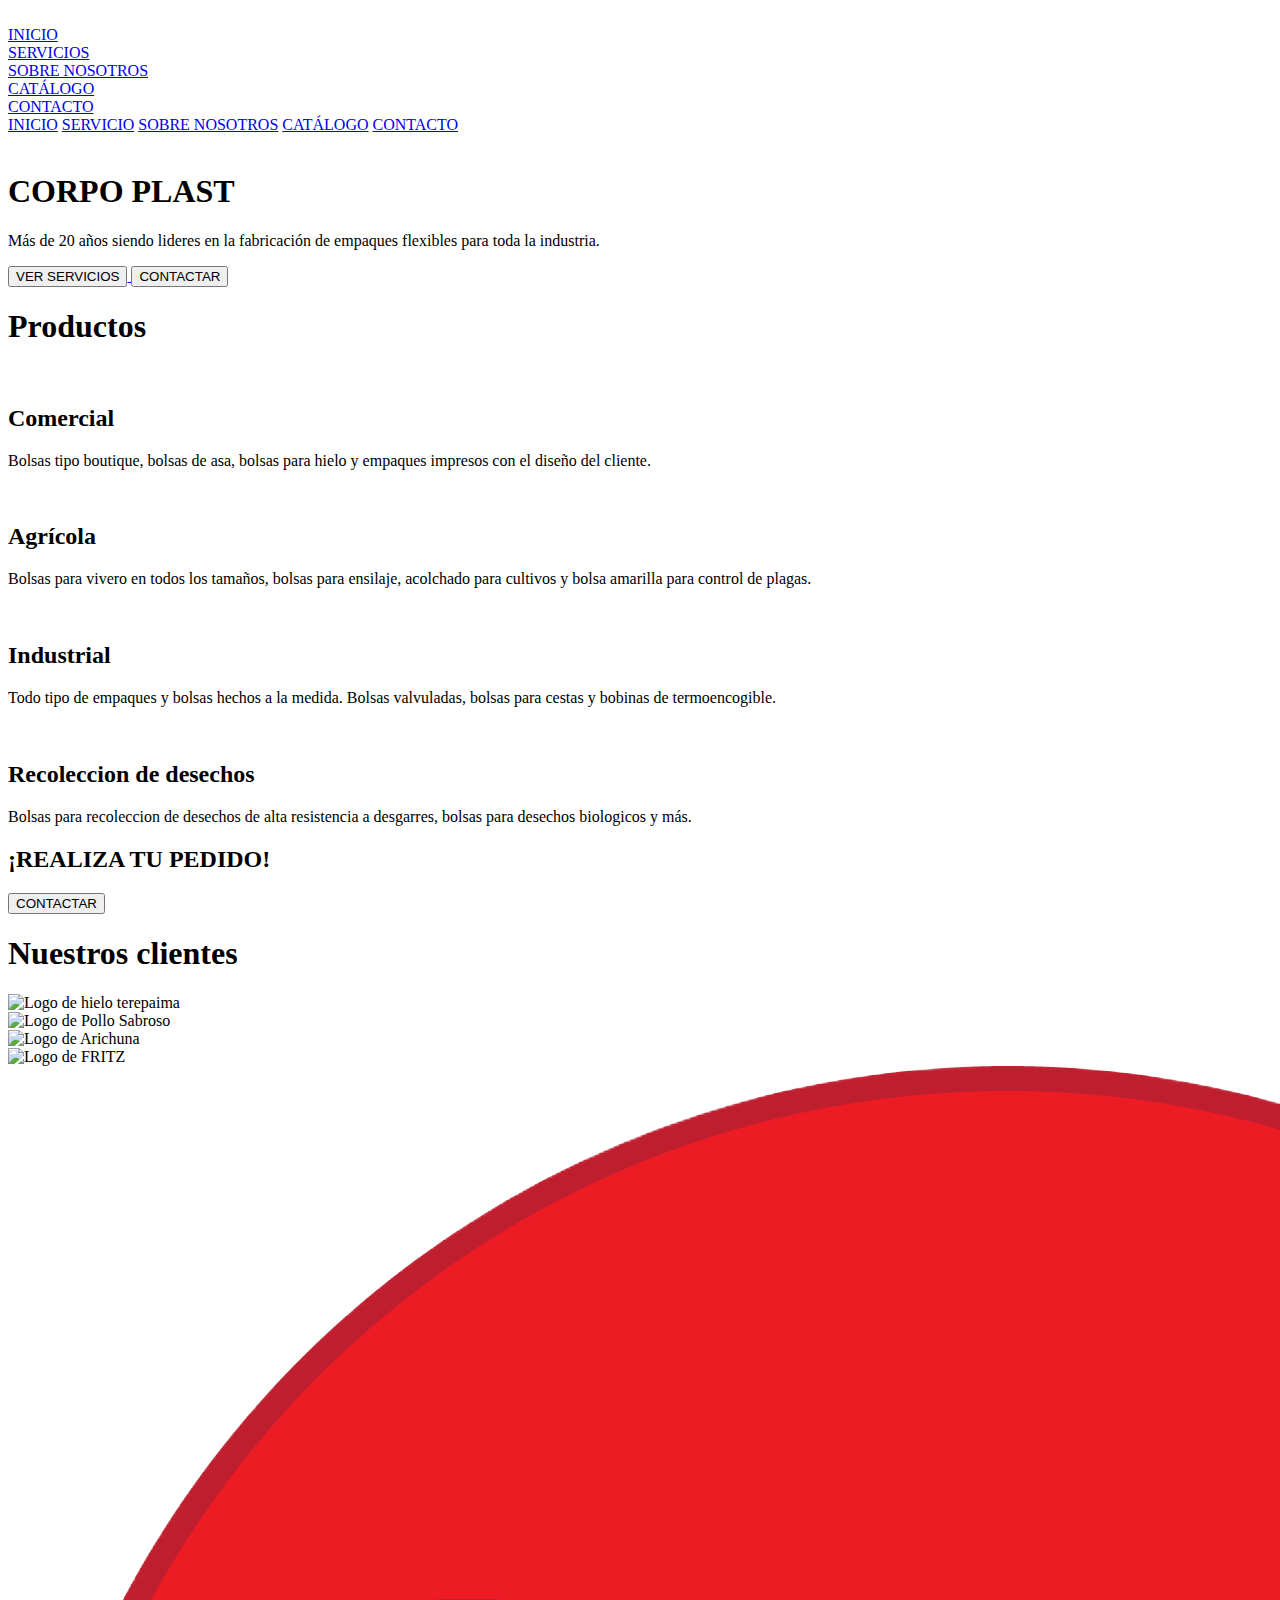
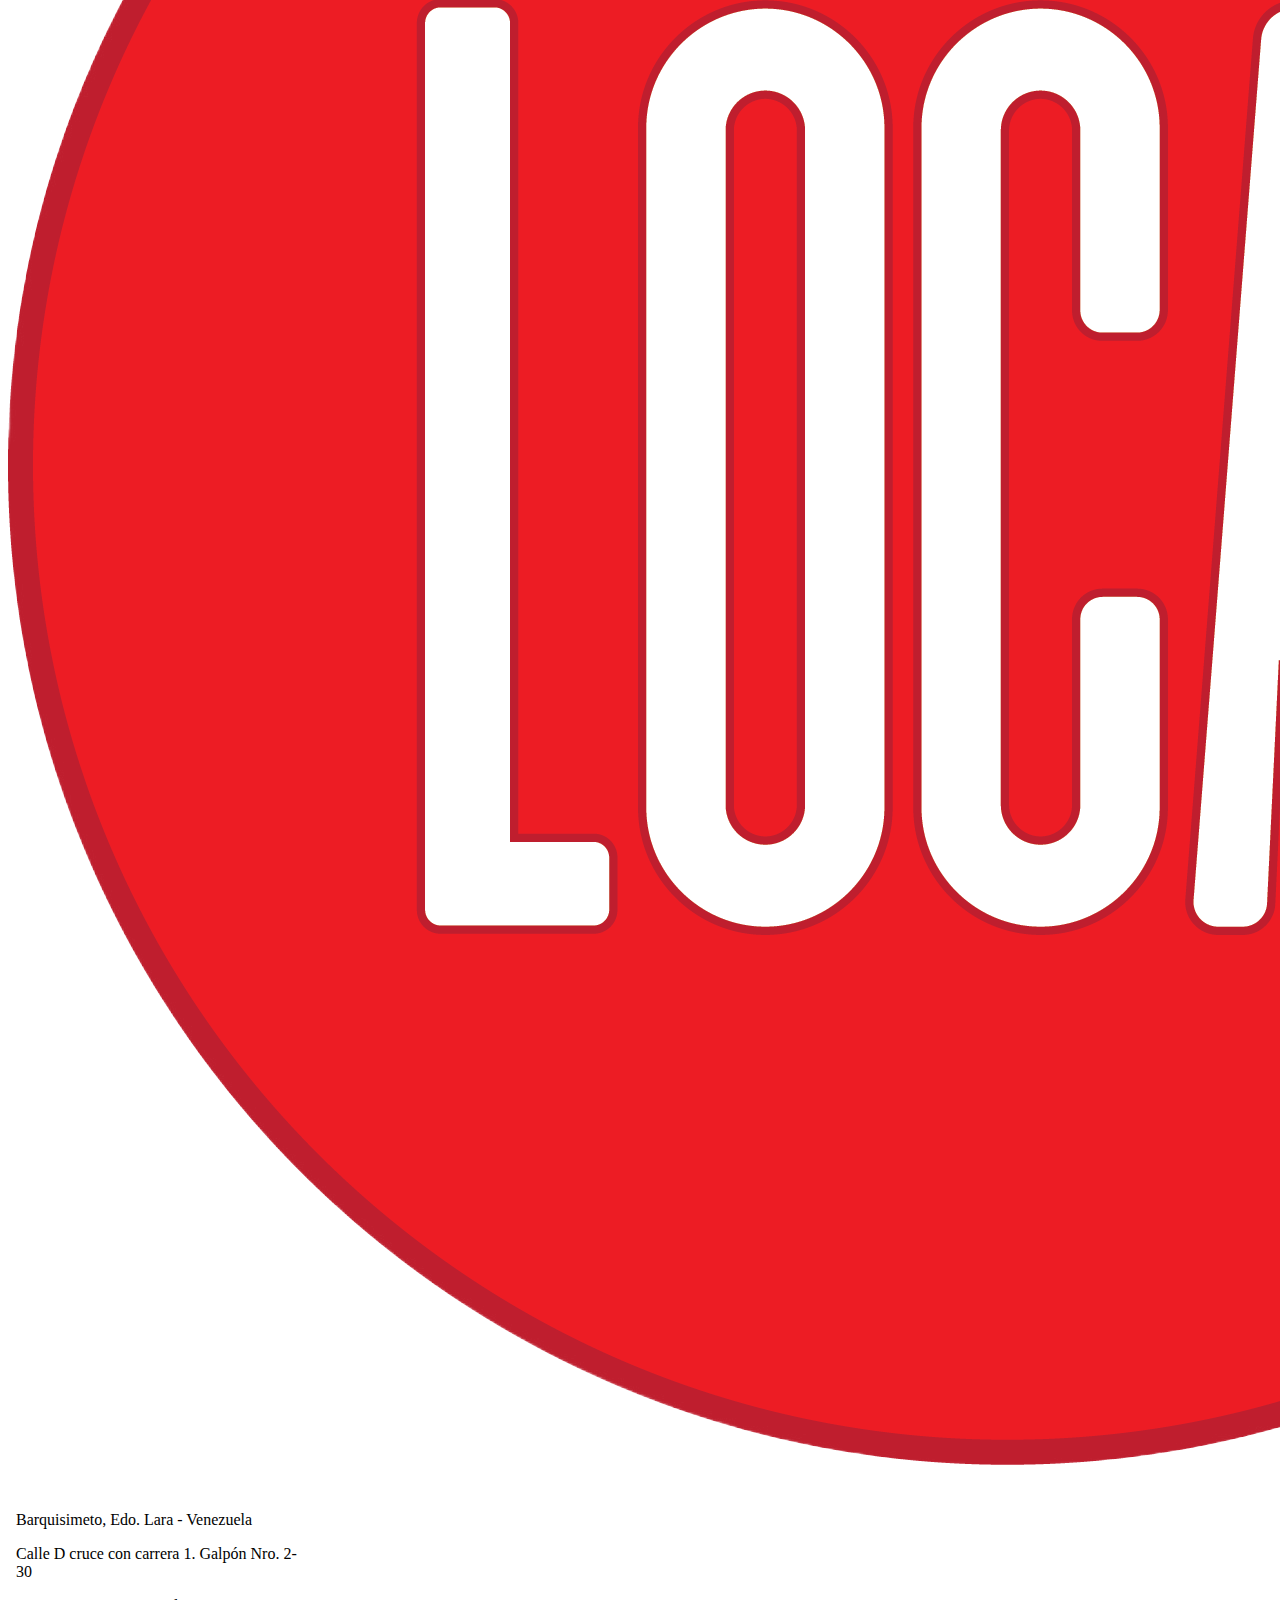
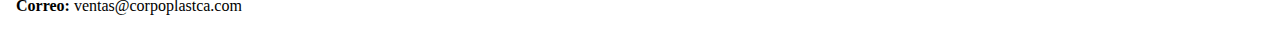
==== index.html @ 9b623a4d "algunos cambios en imagenes" ====
<!DOCTYPE html>
<html lang="es">
  <head>
    <meta charset="UTF-8" />
    <meta name="viewport" content="width=device-width, initial-scale=1.0" />
    <meta name="description" content="Produccion, comercialización y distribución de bolsas empaques flexibles, bolsas y bobinas plásticas para el sector de alimentos, industrial, comercial  y agrícola"> 
    <link rel="shortcut icon" href="./images/IsotipoCorpoPlast.png">
    <title>Corpo Plast, C.A.</title>
    <!-- ESTILOS CSS -->
    <link rel="stylesheet" href="./styles/gereralStyles.css">
    <link rel="stylesheet" href="./styles/index.css">
    <link rel="stylesheet" href="./styles/header.css">
    <!--  Scripts-->
    <script src="./scripts/main.js"></script>

    <!-- Google Fonts -->
    <link rel="preconnect" href="https://fonts.googleapis.com" />
    <link rel="preconnect" href="https://fonts.gstatic.com" crossorigin />
    <link
      href="https://fonts.googleapis.com/css2?family=Lato:ital,wght@0,100;0,300;0,400;0,700;0,900;1,100;1,300;1,400;1,700;1,900&display=swap"
      rel="stylesheet"
    />
   
    <!-- SCRIPTS Y ESTILOS DE LOS CARRUSELES -->
    <script src="https://cdn.jsdelivr.net/npm/swiffy-slider@1.6.0/dist/js/swiffy-slider.min.js" crossorigin="anonymous" defer></script>
    <link href="https://cdn.jsdelivr.net/npm/swiffy-slider@1.6.0/dist/css/swiffy-slider.min.css" rel="stylesheet" crossorigin="anonymous">

  </head>
  
  <body class="container">
    <div class="parallax" style="background-image: url(./images/bannercorpoplast.svg);">
    <main>
      <header class="container">
        <div>
          <img src="./images/IsotipoCorpoPlast.png" alt="" />
        </div>
        <nav class="container">
          <a href="./index.html"><div>INICIO</div></a>
          <a href="./info.html#servicios"><div>SERVICIOS</div></a>
          <a href="./info.html"><div>SOBRE NOSOTROS</div></a>
          <a href="./productos.html"><div>CATÁLOGO</div></a>
          <a href="./contacto.html"><div>CONTACTO</div></a>
        </nav>
        <nav class="navbar">
          <div class="nav_items" id="_items">
              <a href="./index.html">INICIO</a>
              <a href="./info.html#servicios">SERVICIO</a>
              <a href="./info.html">SOBRE NOSOTROS</a>
              <a href="./productos.html">CATÁLOGO</a>
              <a href="./contacto.html">CONTACTO</a>
         </div>
          <div class="nav_toggle" id="_toggle" onclick="burgerMenu()">
              <span></span>
              <span></span>
              <span></span>
         </div>
        </nav>
      </header>
      <section class="section1 container" id="section1">
        <div class="container">
          <div class="container image">
            <img src="./images/IsotipoCorpoPlast.png" alt="" />
          </div>
          <h1>CORPO PLAST</h1>
          <p>
            Más de 20 años siendo lideres en la fabricación de empaques
            flexibles para toda la industria.
          </p>
        <div class="container">
          <a href="/info.html#servicios">
          <button class="mainBotton">VER SERVICIOS</button>
        </a>
          <a href="https://wa.me/message/CH3W5WUVBRY7J1">
            <button class="mainBotton">CONTACTAR</button>
          </a>
        </div>
        </div>
      </section>
      <section class="section2 container">
        <h1>Productos</h1>
        <div class="grid animado">
           <div class="container producto" onclick="enviarACatalogo(1)">
            <div>
              <img src="./images/comercialMiniatura.png" alt="" />
            </div>
            <h2>Comercial</h2>
            <p>
              Bolsas tipo boutique, bolsas de asa, bolsas para hielo y empaques
              impresos con el diseño del cliente.
            </p>  
          </div>
          <div class="container producto" onclick="enviarACatalogo(2)">
            <div>
              <img src="./images/agricolaMiniatura.png" alt="" />
            </div>
            <h2>Agrícola</h2>
            <p>
              Bolsas para vivero en todos los tamaños, bolsas para ensilaje,
              acolchado para cultivos y bolsa amarilla para control de plagas.
            </p>
          </div>
          <div class="container producto" onclick="enviarACatalogo(3)">
            <div>
              <img src="./images/industrialMiniatura.png" alt="" />
            </div>
            <h2>Industrial</h2>
            <p>
              Todo tipo de empaques y bolsas hechos a la medida. Bolsas
              valvuladas, bolsas para cestas y bobinas de termoencogible.
            </p>
          </div>
          
          <div class="container producto" onclick="enviarACatalogo(4)">
            <div class="container">
              <img src="./images/desechosMiniatura.png" alt="" />
            </div>
            <h2>Recoleccion de desechos</h2>
            <p>
              Bolsas para recoleccion de desechos de alta resistencia a
              desgarres, bolsas para desechos biologicos y más.
            </p>
          </div>
        </div>
       
      </section>
      <section class="section3 container">
            <div>
                <h2>
                    ¡REALIZA TU PEDIDO!
                </h2>
            </div>
            <div class="container">
                <a href="https://wa.me/message/CH3W5WUVBRY7J1">
                    <button class="mainBotton">CONTACTAR</button>
                  </a>
            </div>
      </section>
      <section class="section4 container">
        <h1>Nuestros clientes</h1>
        <div class="swiffy-slider slider-item-show5 slider-nav-outside slider-nav-sm slider-nav-page slider-item-snapstart slider-nav-autoplay slider-nav-autopause slider-item-ratio slider-item-ratio-contain slider-item-ratio-32x9 bg-white shadow-lg py-3 py-lg-4" data-slider-nav-autoplay-interval="3000">
          <div class="slider-container ">
              <div><img src="./images/hieloterepaimaCliente.png" alt="Logo de hielo terepaima"></div>
              <div><img src="./images/pollosabrosoCliente.png" loading="lazy" alt="Logo de Pollo Sabroso"></div>
              <div><img src="./images/arichunaCliente.png" loading="lazy" alt="Logo de Arichuna"></div>
              <div><img src="./images/fritzCliente.png" loading="lazy" alt="Logo de FRITZ"></div>
              <div><img src="./images/distribuidoraLocalCliente.png" loading="lazy" alt="Logo de Distribuidora Local"></div>
          </div>
      </div>
    </section>
    <!-- iFrame QUE INSERTA EL FOOTER -->
       <iframe class="footerIframe" src="./footer.html" frameborder="0" scrolling="no"></iframe>
    </main>
    </div>
  </body>
</html>
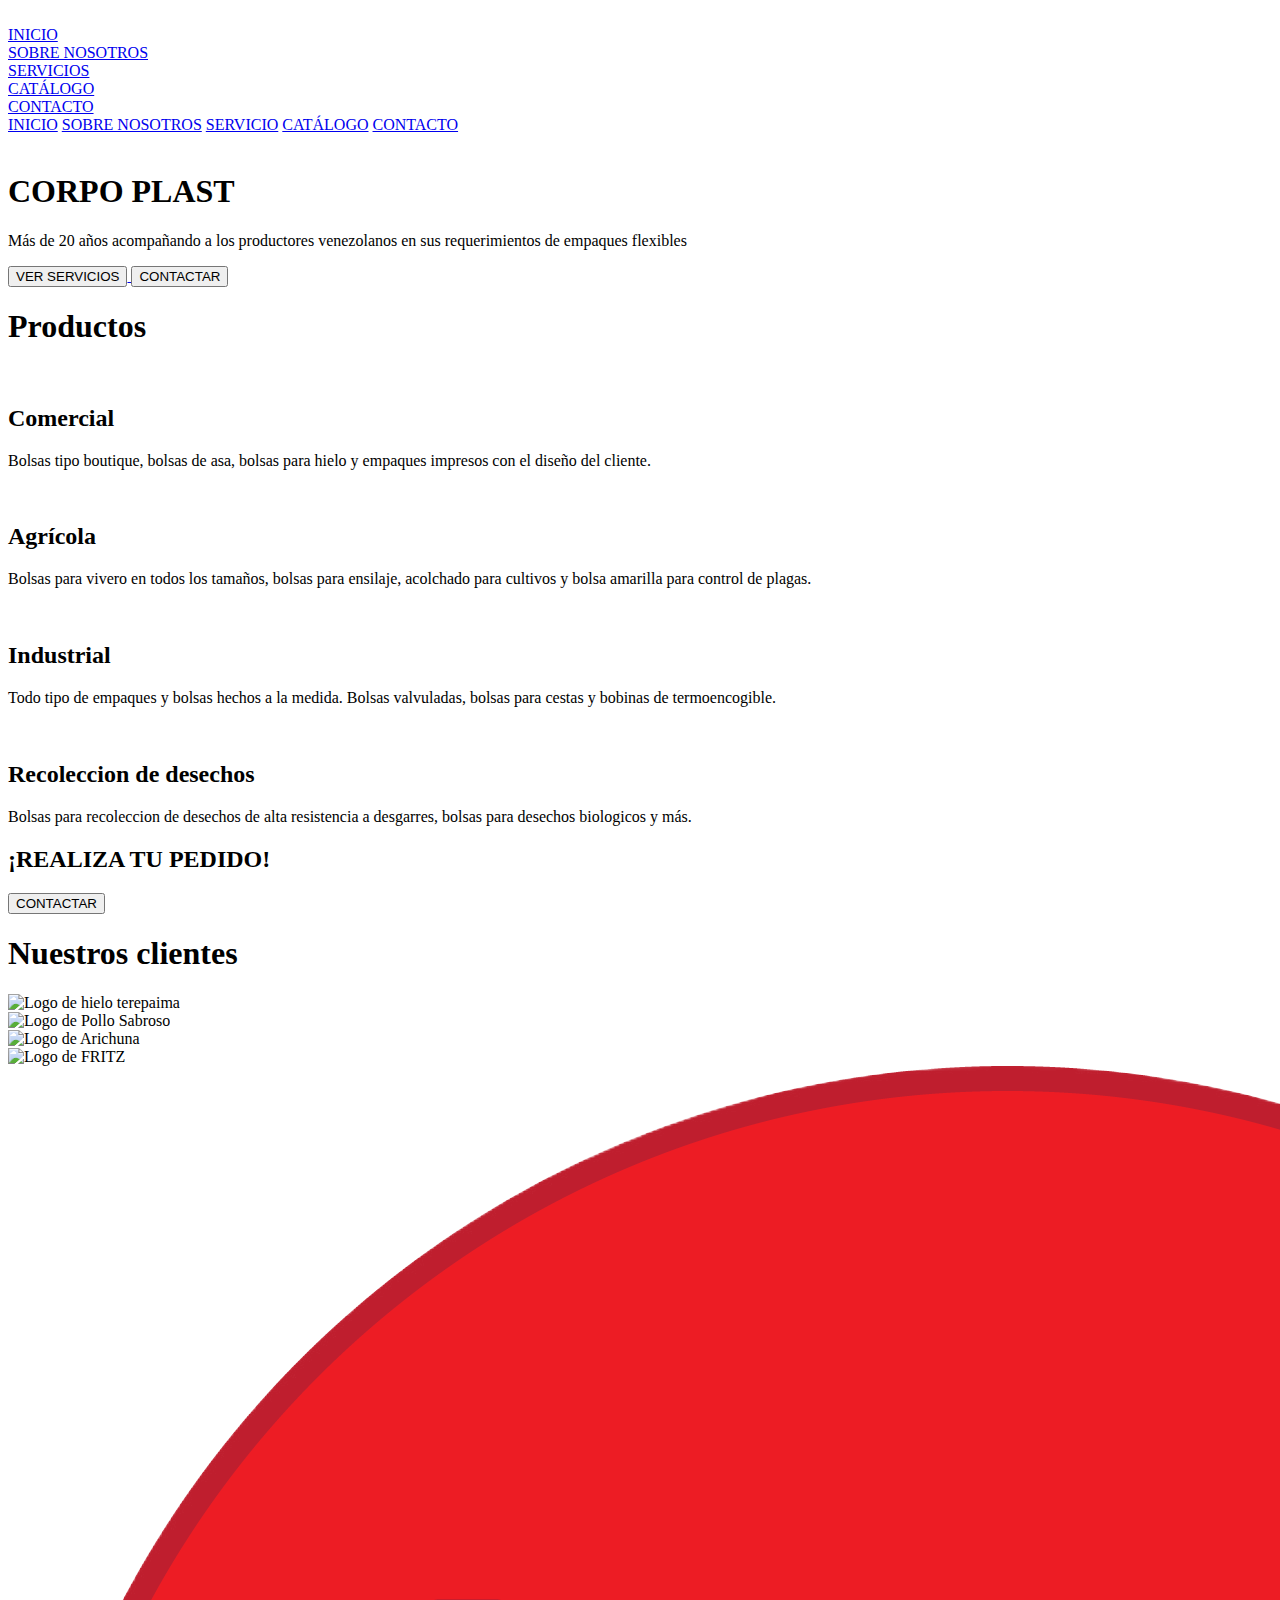
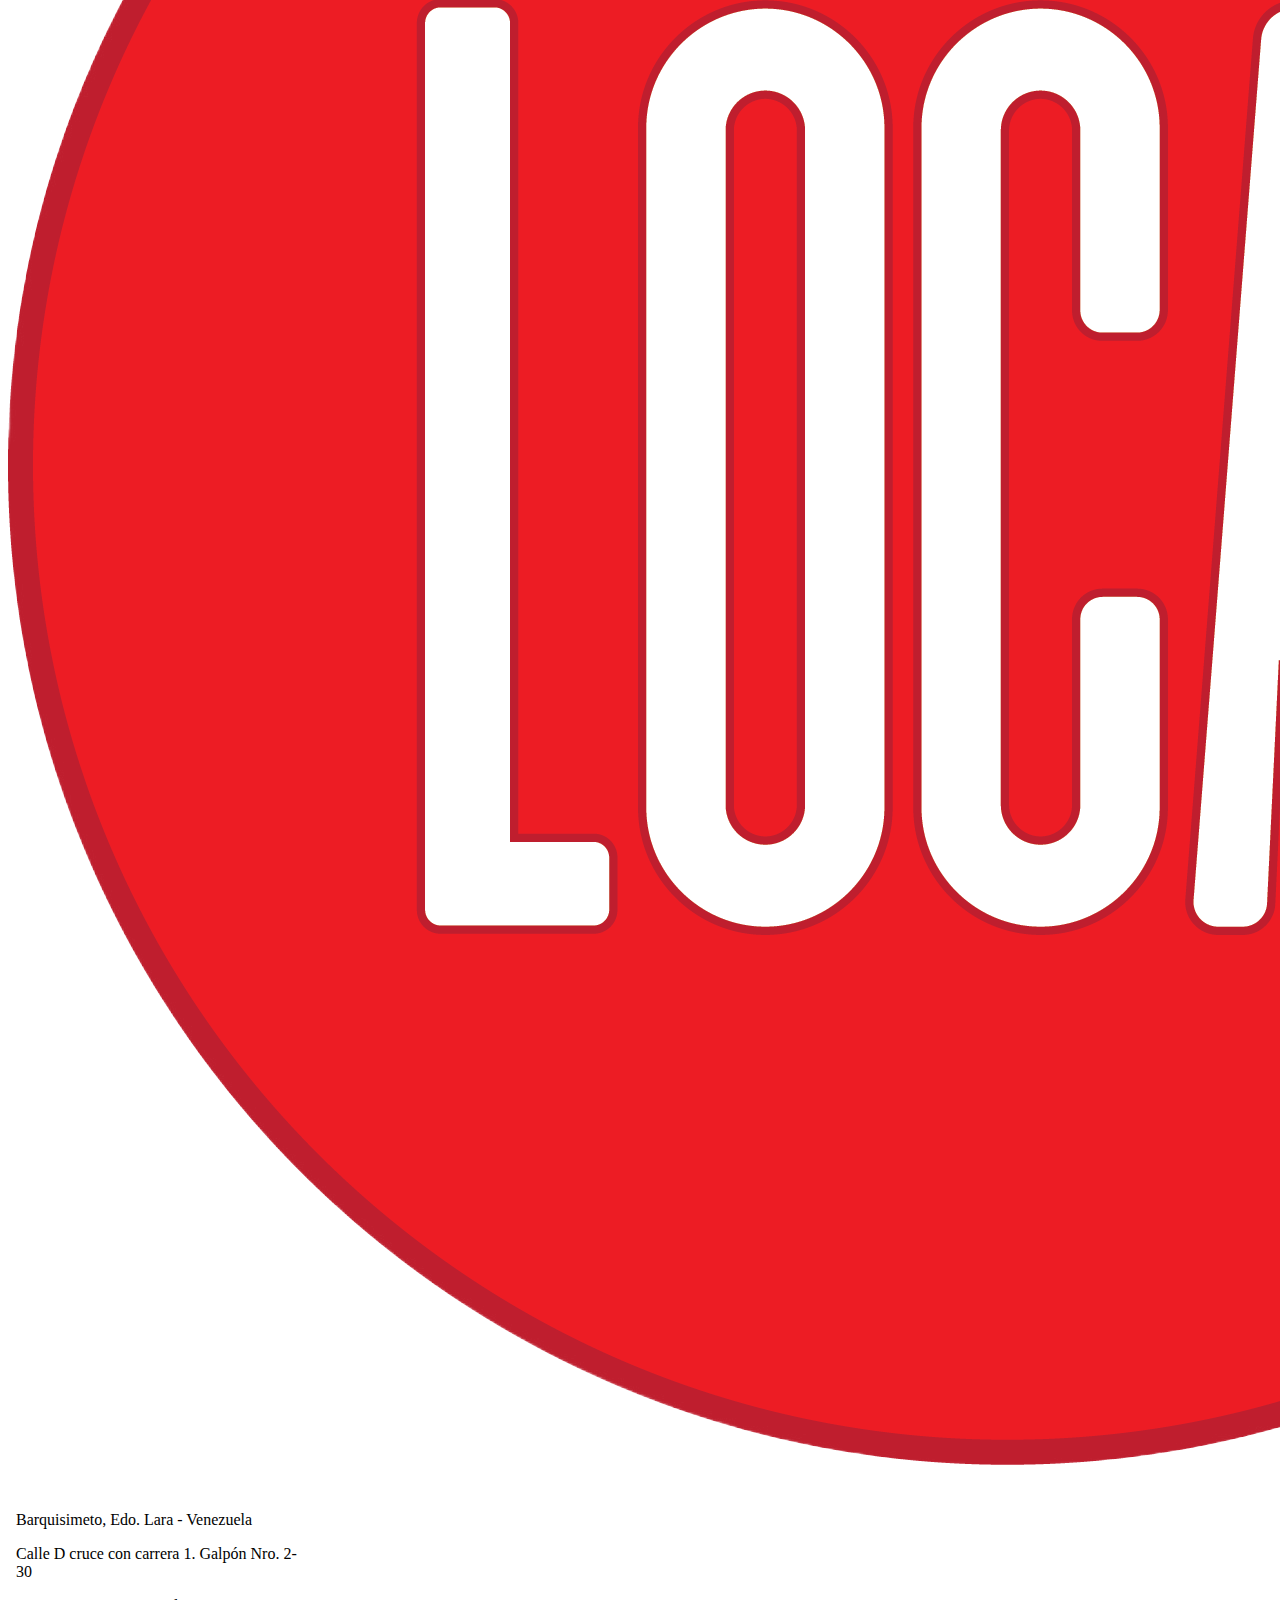
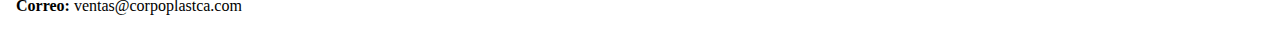
==== commit 71195aee: "Cambios en el header" ====
--- a/index.html
+++ b/index.html
@@ -4,8 +4,31 @@
     <meta charset="UTF-8" />
     <meta name="viewport" content="width=device-width, initial-scale=1.0" />
     <meta name="description" content="Produccion, comercialización y distribución de bolsas empaques flexibles, bolsas y bobinas plásticas para el sector de alimentos, industrial, comercial  y agrícola"> 
+    <meta name="keywords" content="Barquisimeto, Venezuela, bolsas plasticas, bobinas plasticas, empaques personalizados, bolsas para vivero, ensilaje, bolsas de asa, bolsas camiseta, bolsas cesteras, bolsas boutique">
+    <title>Corpo Plast, C.A.</title>
+    
+    <!-- iconos -->
+    
+    <link rel="apple-touch-icon" sizes="57x57" href="/apple-icon-57x57.png">
+    <link rel="apple-touch-icon" sizes="60x60" href="/apple-icon-60x60.png">
+    <link rel="apple-touch-icon" sizes="72x72" href="/apple-icon-72x72.png">
+    <link rel="apple-touch-icon" sizes="76x76" href="/apple-icon-76x76.png">
+    <link rel="apple-touch-icon" sizes="114x114" href="/apple-icon-114x114.png">
+    <link rel="apple-touch-icon" sizes="120x120" href="/apple-icon-120x120.png">
+    <link rel="apple-touch-icon" sizes="144x144" href="/apple-icon-144x144.png">
+    <link rel="apple-touch-icon" sizes="152x152" href="/apple-icon-152x152.png">
+    <link rel="apple-touch-icon" sizes="180x180" href="/apple-icon-180x180.png">
+    <link rel="icon" type="image/png" sizes="192x192"  href="/android-icon-192x192.png">
+    <link rel="icon" type="image/png" sizes="32x32" href="/favicon-32x32.png">
+    <link rel="icon" type="image/png" sizes="96x96" href="/favicon-96x96.png">
+    <link rel="icon" type="image/png" sizes="16x16" href="/favicon-16x16.png">
+    <link rel="manifest" href="/manifest.json">
+    <meta name="msapplication-TileColor" content="#ffffff">
+    <meta name="msapplication-TileImage" content="/ms-icon-144x144.png">
+    <meta name="theme-color" content="#ffffff">
+    
     <link rel="shortcut icon" href="./images/IsotipoCorpoPlast.png">
-    <title>Corpo Plast, C.A.</title>
+  
     <!-- ESTILOS CSS -->
     <link rel="stylesheet" href="./styles/gereralStyles.css">
     <link rel="stylesheet" href="./styles/index.css">
@@ -36,16 +59,16 @@
         </div>
         <nav class="container">
           <a href="./index.html"><div>INICIO</div></a>
-          <a href="./info.html#servicios"><div>SERVICIOS</div></a>
-          <a href="./info.html"><div>SOBRE NOSOTROS</div></a>
+          <a href="./nosotros.html"><div>SOBRE NOSOTROS</div></a>
+          <a href="./nosotros.html#servicios"><div>SERVICIOS</div></a>
           <a href="./productos.html"><div>CATÁLOGO</div></a>
           <a href="./contacto.html"><div>CONTACTO</div></a>
         </nav>
         <nav class="navbar">
           <div class="nav_items" id="_items">
               <a href="./index.html">INICIO</a>
-              <a href="./info.html#servicios">SERVICIO</a>
-              <a href="./info.html">SOBRE NOSOTROS</a>
+              <a href="./nosotros.html">SOBRE NOSOTROS</a>
+              <a href="./nosotros.html#servicios">SERVICIO</a>
               <a href="./productos.html">CATÁLOGO</a>
               <a href="./contacto.html">CONTACTO</a>
          </div>
@@ -63,11 +86,10 @@
           </div>
           <h1>CORPO PLAST</h1>
           <p>
-            Más de 20 años siendo lideres en la fabricación de empaques
-            flexibles para toda la industria.
+            Más de 20 años acompañando a los productores venezolanos en sus requerimientos de empaques flexibles
           </p>
         <div class="container">
-          <a href="/info.html#servicios">
+          <a href="/nosotros.html#servicios">
           <button class="mainBotton">VER SERVICIOS</button>
         </a>
           <a href="https://wa.me/message/CH3W5WUVBRY7J1">
